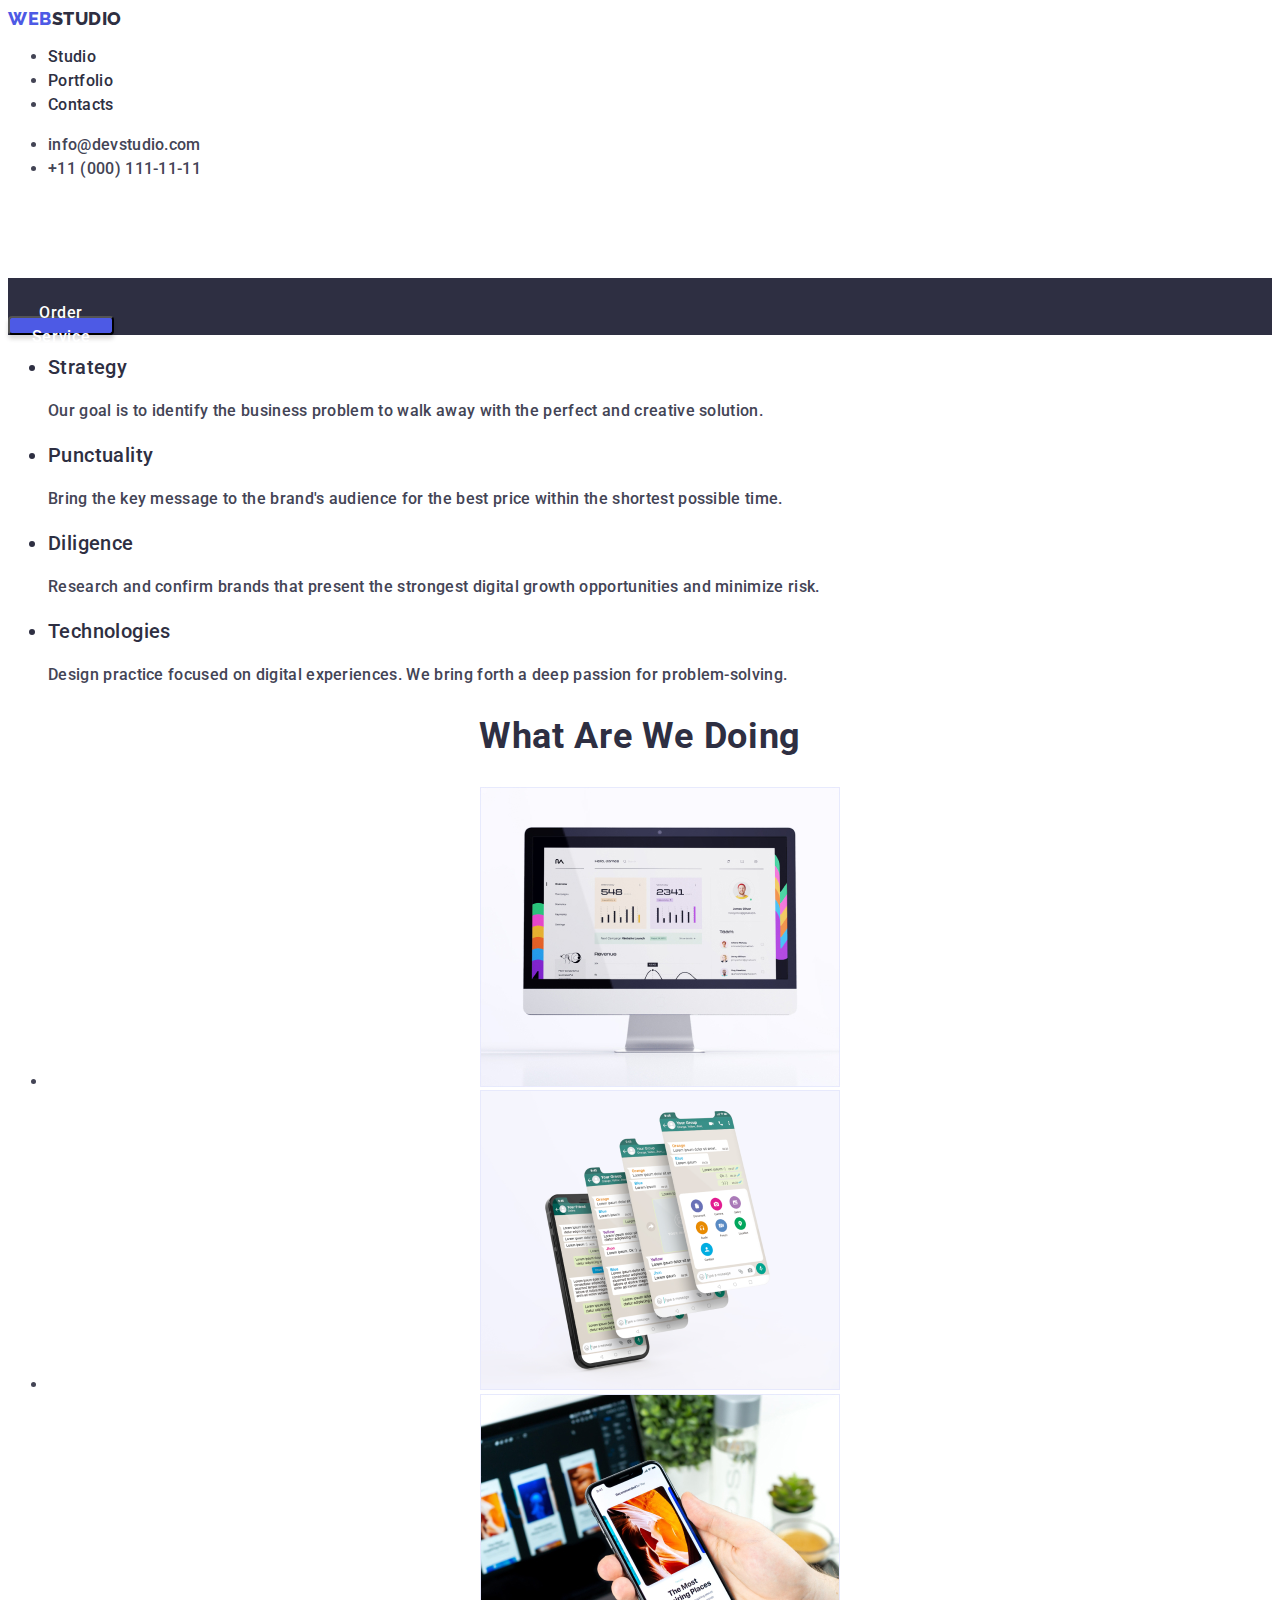
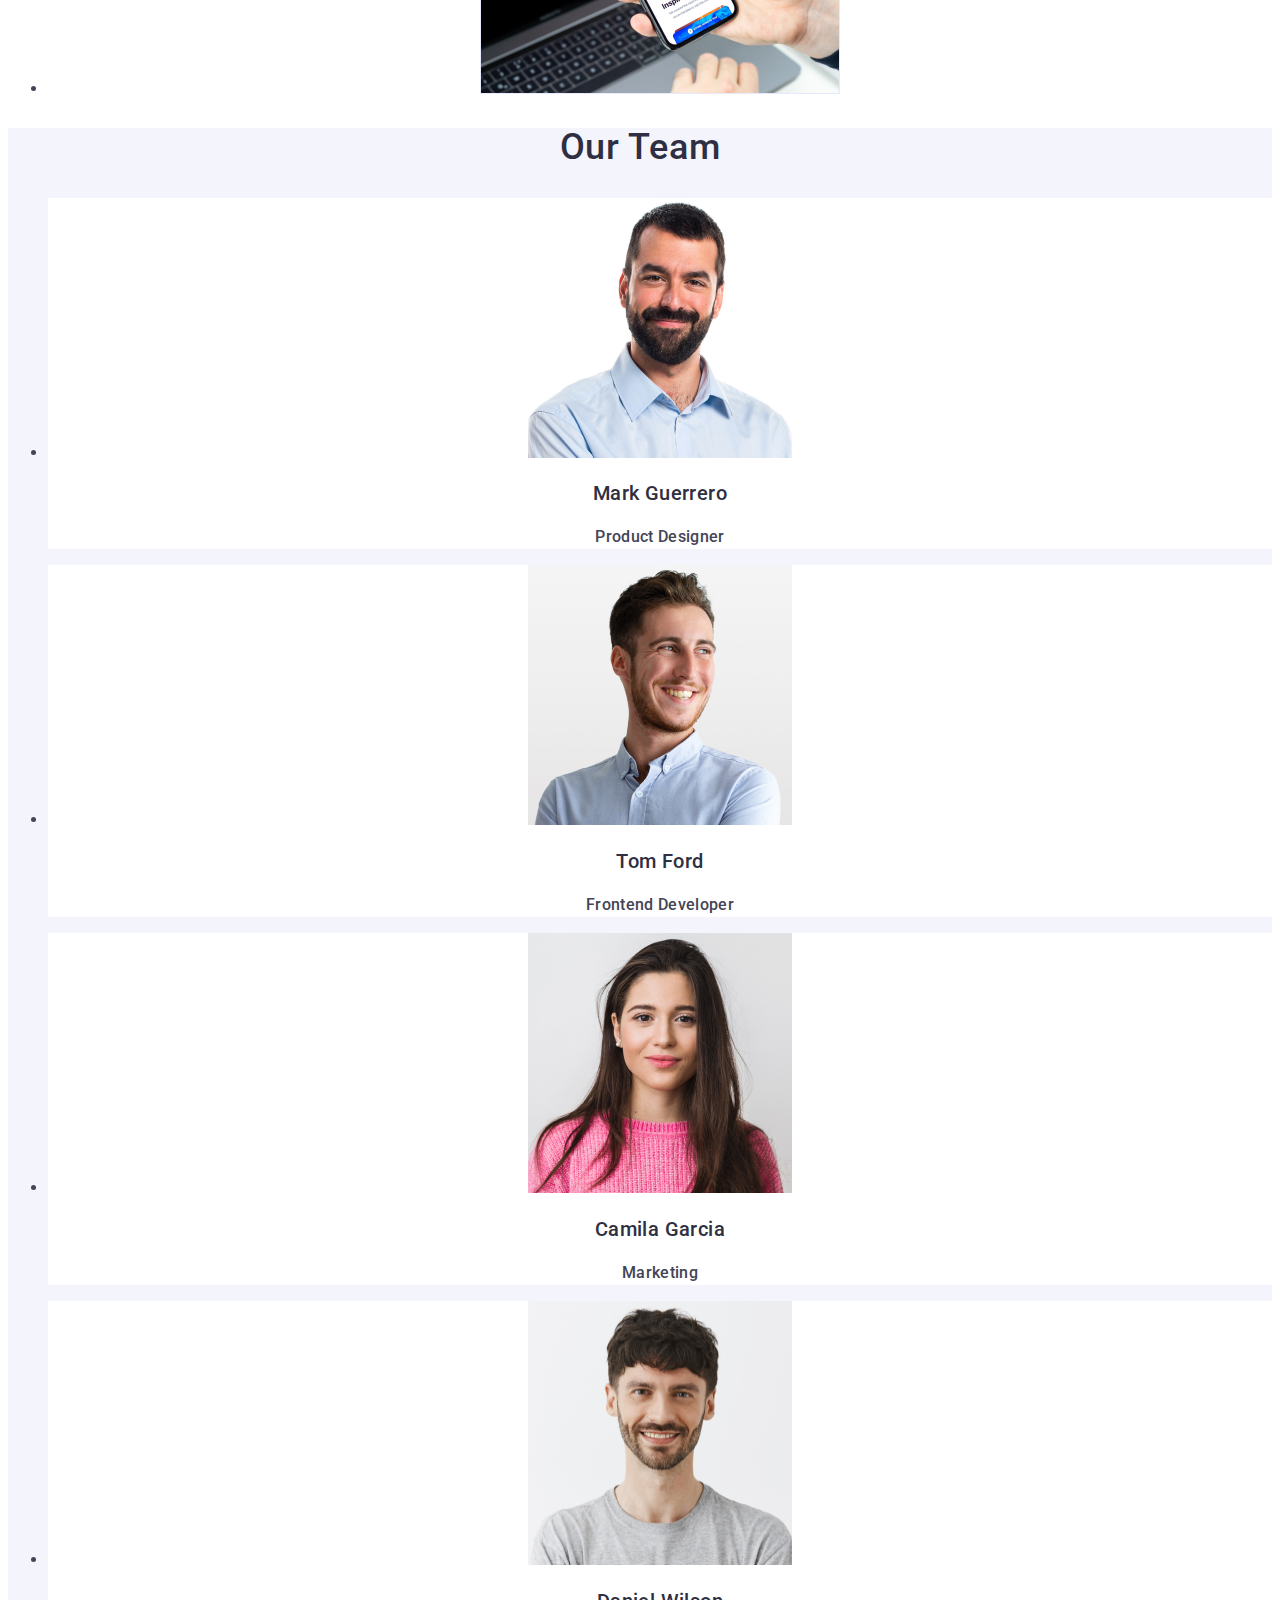
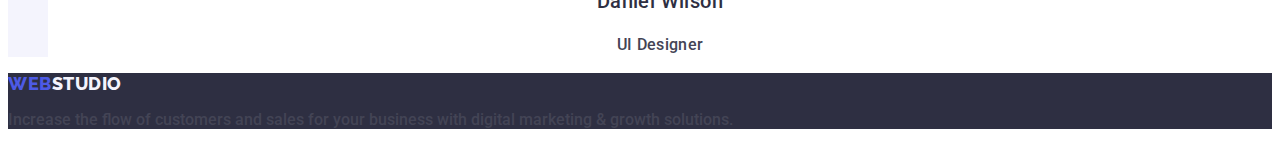
==== index.html @ 58e453e6 "1" ====
<!DOCTYPE html>


<head>
    <meta charset="UTF-8" />
    <meta http-equiv="X-UA-Compatible" content="IE=edge" />
    <meta name="viewport" content="width=device-width, initial-scale=1.0" />
    <title>WebStudio</title>
    <link rel="preconnect" href="https://fonts.googleapis.com">
    <link rel="preconnect" href="https://fonts.gstatic.com" crossorigin>
    <link href="https://fonts.googleapis.com/css2?family=Raleway:wght@800&family=Roboto:wght@500&display=swap"
        rel="stylesheet">
    <link rel="stylesheet" href="./css/styles.css">
</head>

<body>
    <header>
        <nav>
            <a class="link logo" href="./index.html">Web<span class="logo-right-header">Studio</span></a>
            <ul class="list">
                <li><a class="link link-list" href="./index.html">Studio</a></li>
                <li><a class="link link-list" href="./portfolio.html">Portfolio</a></li>
                <li><a class="link link-list" href="">Contacts</a></li>
            </ul>
        </nav>
        <address class="address">
            <ul class="list">
                <li><a class="link address-list" href="mailto:info@devstudio.com">info@devstudio.com</a></li>
                <li><a class="link address-list" href="tel:+110001111111">+11 (000) 111-11-11</a></li>
            </ul>
        </address>
    </header>
    <main>
        <section class="section-color">
            <h1 class="header-main">Effective Solutions for Your Business</h1>
            <button type="button" class="order-button">Order Service</button>
        </section>
        <section class="selection-2">
            <h2 hidden class="our-strengths">Our Strengths</h2>
            <ul class="list">
                <li>
                    <h3 class="our-strengths-list">Strategy</h3>
                    <p class="paragraf-strategy">
                        Our goal is to identify the business problem to walk away with the
                        perfect and creative solution.
                    </p>
                </li>
                <li>
                    <h3 class="our-strengths-list">Punctuality</h3>
                    <p class="paragraf-strategy">
                        Bring the key message to the brand's audience for the best price
                        within the shortest possible time.
                    </p>
                </li>
                <li>
                    <h3 class="our-strengths-list">Diligence</h3>
                    <p class="paragraf-strategy">
                        Research and confirm brands that present the strongest digital
                        growth opportunities and minimize risk.
                    </p>
                </li>
                <li>
                    <h3 class="our-strengths-list">Technologies</h3>
                    <p class="paragraf-strategy">
                        Design practice focused on digital experiences. We bring forth a
                        deep passion for problem-solving.
                    </p>
                </li>
            </ul>
        </section>
        <section class="section-three">
            <h2 class="what-doing">What are we doing</h2>
            <ul class="list">
                <li> <img src="./images/picture-1.jpg" alt="Ims" width="360" /></li>
                <li><img src="./images/picture-2.jpg" alt="chats" width="360" /></li>
                <li><img src="./images/picture-3.jpg" alt="article" width="360" /></li>
            </ul>
        </section>
        <section class="selection-four">
            <h2 class="our-team">Our Team</h2>
            <ul class="list">
                <li class="section-four-list">
                    <img src="./images/picture-4.jpg" alt="Teamcard1" width="264" />
                    <h3 class="selection-four-h">Mark Guerrero</h3>
                    <p class="paragraf-strategy">Product Designer</p>
                </li>
                <li class="section-four-list">
                    <img src="./images/picture-5.jpg" alt="Teamcard2" width="264" />
                    <h3 class="selection-four-h">Tom Ford</h3>
                    <p class="paragraf-strategy">Frontend Developer</p>
                </li>
                <li class="section-four-list">
                    <img src="./images/picture-6.jpg" alt="Photo marketing Camila Garcia" width="264" />
                    <h3 class="selection-four-h">Camila Garcia</h3>
                    <p class="paragraf-strategy">Marketing</p>
                </li>
                <li class="section-four-list">
                    <img src="./images/picture-7.jpg" alt="Daniel-Wilson" width="264" height="264" />
                    <h3 class="selection-four-h">Daniel Wilson</h3>
                    <p class="paragraf-strategy">UI Designer</p>
                </li>
            </ul>
        </section>
    </main>
    <footer class="footer">
        <a class="link logo" href="./index.html">Web<span class="logo-right-footer">Studio</span></a>
        <p>
            Increase the flow of customers and sales for your business with digital
            marketing & growth solutions.
        </p>
    </footer>
</body>

</html>
---- css/styles.css ----
:root {
        --white: #fff;
        --light-blue:#2E2F42;
    }

    .logo {
        letter-spacing: 0.03em;
        text-decoration: none;
        font-family: Raleway, sans-serif;
        font-weight: 800;
        font-size: 18px;
        line-height: 21px;
        line-height: 1.17;
        text-transform: uppercase;
        color: #4d5ae5;
    }

    .logo-right-header {
        color: #2e2f42;
        line-height: 1.17;
    }

    .logo-right-footer {
        color: #f4f4fd;
        line-height: 1.17;
    }

    .link {
        text-decoration: none;
    }

    .link a:hover {
        color: #404bbf;
    }

    .link a:focus {
        color: #404bbf;
    }

    .link-list {
        list-style: none;
        font-weight: 500;
        font-size: 16px;
        line-height: 1.5;
        letter-spacing: 0.02em;
        color: #2e2f42;
    }
   
    .header-main {
        background-color: var(--white);
        font-size: 56px;
        line-height: 1.07;
        text-align: center;
        letter-spacing: 0.02em;
        color: #ffffff;
    }

    .our-strengths-list {
        font-weight: 500;
        font-size: 20px;
        line-height: 1.2;
        letter-spacing: 0.02em;
        color: #2e2f42;
    }

    .what-doing {
        font-size: 36px;
        line-height: 1.11;
        text-align: center;
        letter-spacing: 0.02em;
        text-transform: capitalize;
        color: #2e2f42;
    }

    body {
        font-family: 'Roboto', sans-serif;
        background-color: var(--white);
        color: #434455;
        font-style: normal;
        font-weight: 500;
    }


    

    .link-studio:link {
        line-height: 1.5;
        letter-spacing: 0.02em;
        color: #2e2f42;
        text-decoration:none;
    }

    .address {
        font-style: normal;
    }
    .address-list {
        font-size: 16px;
        line-height: 1.5;
        letter-spacing: 0.02em;
        cOlor: #434455;
    }

    .address-list a:hover {
        color: #404bbf 
    }

    .address-list a:focus {
        color: #404bbf 
    }

    .order-button {
    width: 106px;
    height: 19px;
    font-family: 'Roboto';
    font-style: normal;
    font-weight: 600;
    font-size: 16px;
    line-height: 19px;
    display: flex;
    align-items: center;
    letter-spacing: 0.04em;
    color: #FFFFFF;
    flex: none;
    order: 0;
    flex-grow: 0;
    }

    .order-button a:hover {
    display: flex;
    display: flex;
    flex-direction: row;
    align-items: flex-start;
    padding: 16px 32px;
    gap: 10px;
    position: absolute;
    width: 170px;
    height: 51px;
    left: 20px;
    top: 88px;
    background: #4D5AE5;
    box-shadow: 0px 1px 6px rgba(46, 47, 66, 0.08), 0px 1px 1px rgba(46, 47, 66, 0.16), 0px 2px 1px rgba(46, 47, 66, 0.08);
    border-radius: 4px;
    }


    .contacts {
        font-size: 16px;
        line-height: 1.5;
        letter-spacing: 0.02em;
        color:#434455;
    }

    .section-color {
        background: var(--light-blue)
    }


    .footer {
        background: #2e2f42;
    }

    .selection-h1 {
        font-family: 'Roboto';
        font-style: normal;
        font-weight: 700;
        font-size: 56px;
        line-height: 60px;
        color: var(--white);
        text-align: center;
        letter-spacing: 0.02em;
        line-height: 1.07;
    }

    .order-button {
        font-family: "Roboto", sans-serif;
        cursor: pointer;
        font-style: normal;
        font-weight: 500;
        font-size: 16px;
        line-height: 1.5;
        background-color: #4D5AE5;
        box-shadow: 0px 4px 4px rgba(0, 0, 0, 0.15);
        border-radius: 4px;
        letter-spacing: 0.04em;
    }


    .our-team {
        font-family: 'Roboto';
        font-style: normal;
        font-weight: 500;
        font-size: 20px;
        color: #2e2f42;
        letter-spacing: 0.02em;
        font-size: 36px;
        line-height: 1.11;
    }

    .selection-2 {
        font-weight: 500;
        font-size: 20px;
        line-height: 1.2;
        letter-spacing: 0.02em;
        color: #2e2f42;
    }

    .selection-2-h1 {
        font-weight: 500;
        font-size: 20px;
        line-height: 1.2;
        letter-spacing: 0.02em;
    }

    .paragraf-strategy {
        line-height: 1.5;
        letter-spacing: 0.02em;
        font-size: 16px;
        color: #434455;
    }

    .section-three {
        line-height: 1.11;
        text-align: center;
        letter-spacing: 0.02em;
        text-transform: capitalize;
    }

    .selection-four {
        background-color: #F4F4FD;
        line-height: 1.11;
        text-align: center;
        letter-spacing: 0.02em;
        text-transform: capitalize;
    }

    .section-four-list {
        background-color: #FFFFFF;
    }

    .filter-button {
        font-family: "Roboto", sans-serif;
        font-weight: 500;
        font-size: 16px;
        line-height: 1.5;
        letter-spacing: 0.04em;
        color: #4d5ae5;
        background-color: #F4F4FD;
        cursor: pointer;
    }

    .portfolio-h3-sct {
        font-weight: 500;
        font-size: 20px;
        line-height: 1.2;
        letter-spacing: 0.02em;
        color: #2e2f42;
    }


    .selection-four-h {
        font-weight: 500;
        font-size: 20px;
        line-height: 1.2;
        letter-spacing: 0.02em;
        color: #2e2f42;
    }


    ghbdtn
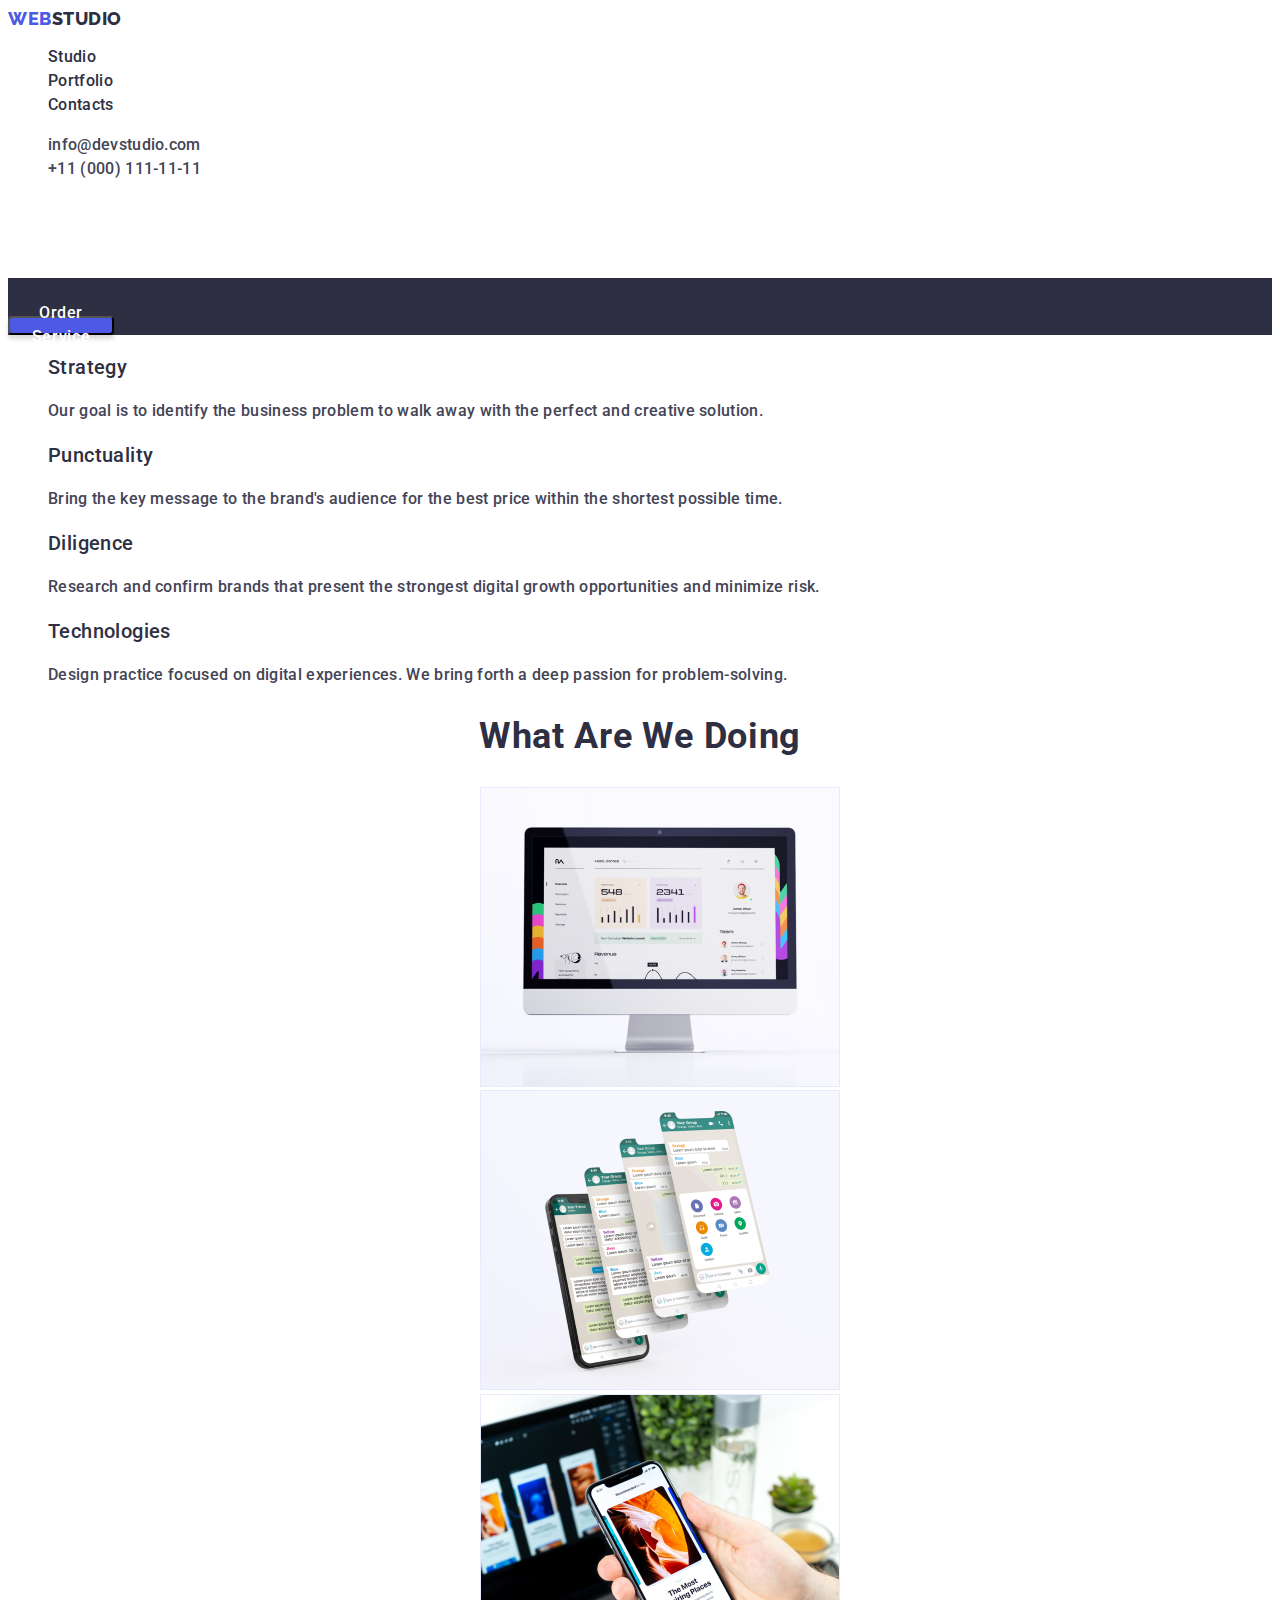
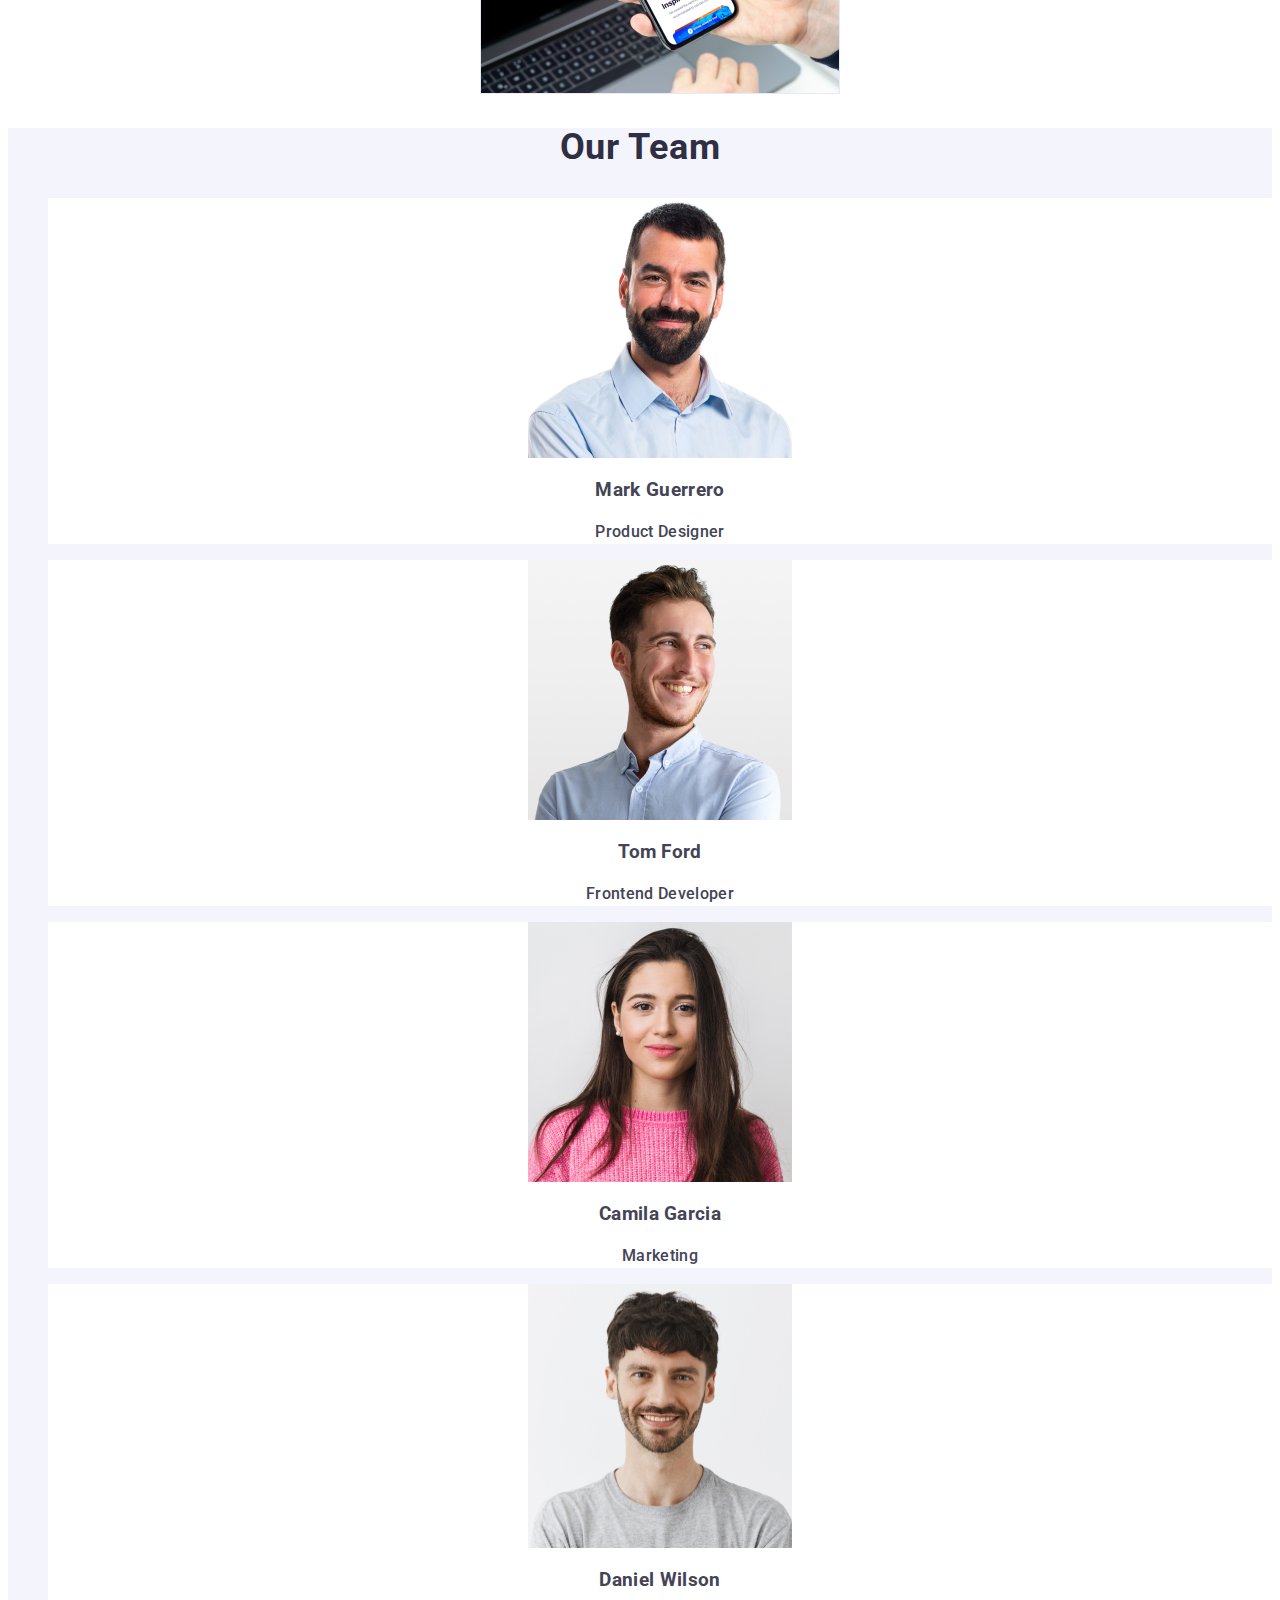
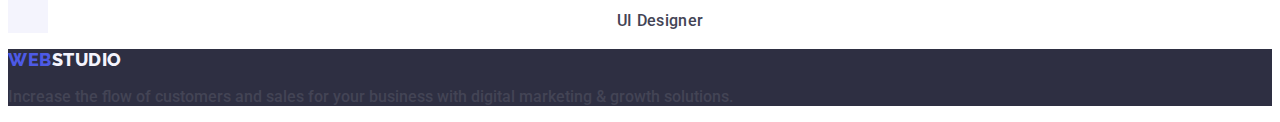
==== commit 1b082203: "1" ====
--- a/index.html
+++ b/index.html
@@ -1,5 +1,5 @@
 <!DOCTYPE html>
-
+<html lang="en">
 
 <head>
     <meta charset="UTF-8" />
@@ -31,11 +31,11 @@
         </address>
     </header>
     <main>
-        <section class="section-color">
-            <h1 class="header-main">Effective Solutions for Your Business</h1>
+        <section class="section-one">
+            <h1 class="section-one-h">Effective Solutions for Your Business</h1>
             <button type="button" class="order-button">Order Service</button>
         </section>
-        <section class="selection-2">
+        <section class="section-two">
             <h2 hidden class="our-strengths">Our Strengths</h2>
             <ul class="list">
                 <li>
@@ -69,7 +69,7 @@
             </ul>
         </section>
         <section class="section-three">
-            <h2 class="what-doing">What are we doing</h2>
+            <h2 class="section-three-h">What are we doing</h2>
             <ul class="list">
                 <li> <img src="./images/picture-1.jpg" alt="Ims" width="360" /></li>
                 <li><img src="./images/picture-2.jpg" alt="chats" width="360" /></li>
--- a/css/styles.css
+++ b/css/styles.css
@@ -46,7 +46,7 @@
         color: #2e2f42;
     }
    
-    .header-main {
+    .section-one-h {
         background-color: var(--white);
         font-size: 56px;
         line-height: 1.07;
@@ -63,7 +63,7 @@
         color: #2e2f42;
     }
 
-    .what-doing {
+    .section-three-h {
         font-size: 36px;
         line-height: 1.11;
         text-align: center;
@@ -150,7 +150,7 @@
         color:#434455;
     }
 
-    .section-color {
+    .section-one {
         background: var(--light-blue)
     }
 
@@ -186,29 +186,20 @@
 
 
     .our-team {
-        font-family: 'Roboto';
-        font-style: normal;
-        font-weight: 500;
-        font-size: 20px;
-        color: #2e2f42;
-        letter-spacing: 0.02em;
         font-size: 36px;
         line-height: 1.11;
-    }
-
-    .selection-2 {
+        text-align: center;
+        letter-spacing: 0.02em;
+        text-transform: capitalize;
+        color: #2e2f42;
+    }
+
+    .section-two {
         font-weight: 500;
         font-size: 20px;
         line-height: 1.2;
         letter-spacing: 0.02em;
         color: #2e2f42;
-    }
-
-    .selection-2-h1 {
-        font-weight: 500;
-        font-size: 20px;
-        line-height: 1.2;
-        letter-spacing: 0.02em;
     }
 
     .paragraf-strategy {
@@ -248,7 +239,12 @@
         cursor: pointer;
     }
 
-    .portfolio-h3-sct {
+    .list {
+        list-style: none;
+    }
+
+
+    .portfolio-list {
         font-weight: 500;
         font-size: 20px;
         line-height: 1.2;
@@ -257,13 +253,12 @@
     }
 
 
-    .selection-four-h {
-        font-weight: 500;
-        font-size: 20px;
-        line-height: 1.2;
-        letter-spacing: 0.02em;
-        color: #2e2f42;
-    }
-
-
-    ghbdtn+    .portfolio-list-p {
+        font-size: 16px;
+        line-height: 1.5;
+        letter-spacing: 0.02em;
+        color: #434455;
+    }
+
+
+    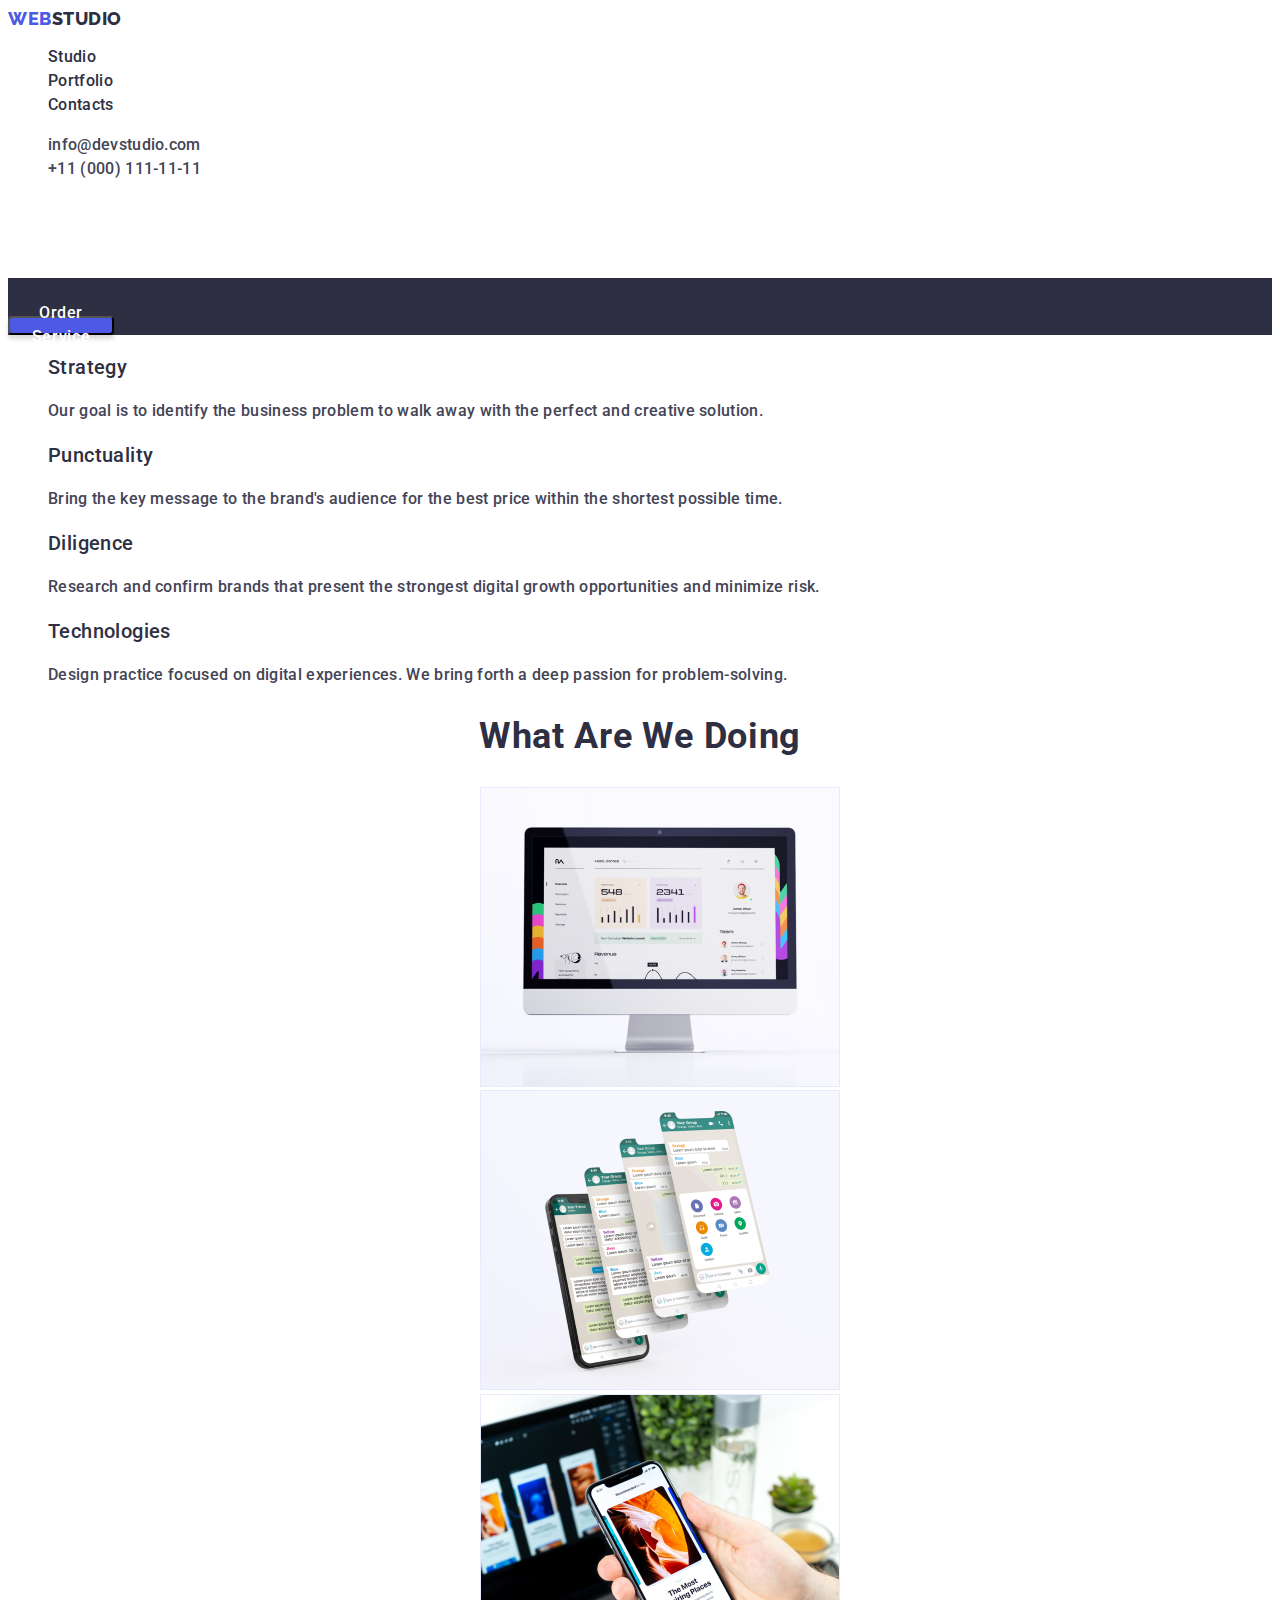
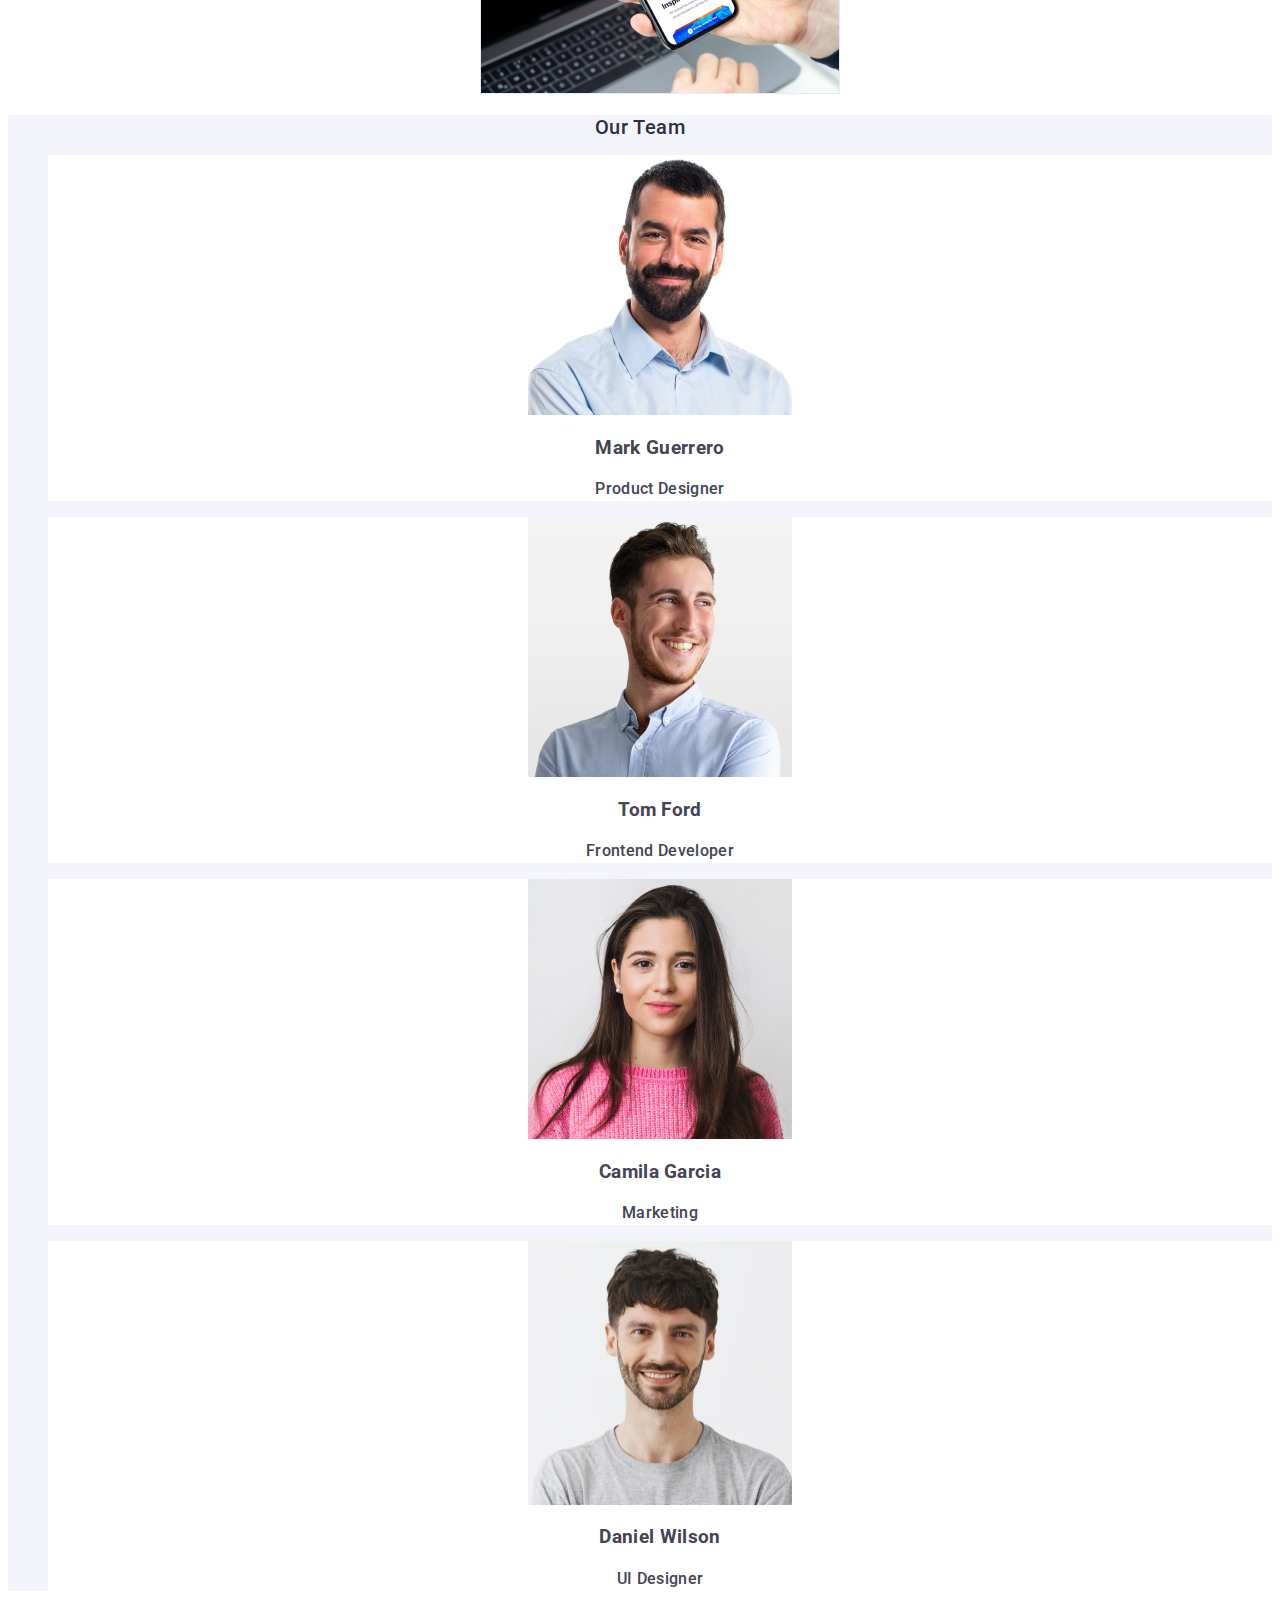
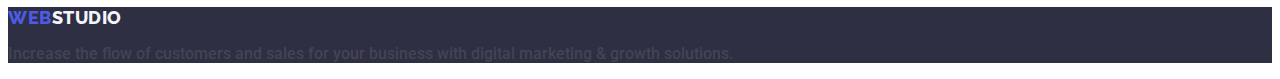
==== commit cae72c00: "1" ====
--- a/index.html
+++ b/index.html
@@ -36,32 +36,32 @@
             <button type="button" class="order-button">Order Service</button>
         </section>
         <section class="section-two">
-            <h2 hidden class="our-strengths">Our Strengths</h2>
+            <h2 hidden class="section-two-h">Our Strengths</h2>
             <ul class="list">
                 <li>
-                    <h3 class="our-strengths-list">Strategy</h3>
-                    <p class="paragraf-strategy">
+                    <h3 class="section-two-h">Strategy</h3>
+                    <p class="section-two-p">
                         Our goal is to identify the business problem to walk away with the
                         perfect and creative solution.
                     </p>
                 </li>
                 <li>
-                    <h3 class="our-strengths-list">Punctuality</h3>
-                    <p class="paragraf-strategy">
+                    <h3 class="section-two-h">Punctuality</h3>
+                    <p class="section-two-p">
                         Bring the key message to the brand's audience for the best price
                         within the shortest possible time.
                     </p>
                 </li>
                 <li>
-                    <h3 class="our-strengths-list">Diligence</h3>
-                    <p class="paragraf-strategy">
+                    <h3 class="section-two-h">Diligence</h3>
+                    <p class="section-two-p">
                         Research and confirm brands that present the strongest digital
                         growth opportunities and minimize risk.
                     </p>
                 </li>
                 <li>
-                    <h3 class="our-strengths-list">Technologies</h3>
-                    <p class="paragraf-strategy">
+                    <h3 class="section-two-h">Technologies</h3>
+                    <p class="section-two-p">
                         Design practice focused on digital experiences. We bring forth a
                         deep passion for problem-solving.
                     </p>
@@ -77,27 +77,27 @@
             </ul>
         </section>
         <section class="selection-four">
-            <h2 class="our-team">Our Team</h2>
+            <h2 class="section-four-h">Our Team</h2>
             <ul class="list">
                 <li class="section-four-list">
                     <img src="./images/picture-4.jpg" alt="Teamcard1" width="264" />
                     <h3 class="selection-four-h">Mark Guerrero</h3>
-                    <p class="paragraf-strategy">Product Designer</p>
+                    <p class="section-two-p">Product Designer</p>
                 </li>
                 <li class="section-four-list">
                     <img src="./images/picture-5.jpg" alt="Teamcard2" width="264" />
                     <h3 class="selection-four-h">Tom Ford</h3>
-                    <p class="paragraf-strategy">Frontend Developer</p>
+                    <p class="section-two-p">Frontend Developer</p>
                 </li>
                 <li class="section-four-list">
                     <img src="./images/picture-6.jpg" alt="Photo marketing Camila Garcia" width="264" />
                     <h3 class="selection-four-h">Camila Garcia</h3>
-                    <p class="paragraf-strategy">Marketing</p>
+                    <p class="section-two-p">Marketing</p>
                 </li>
                 <li class="section-four-list">
                     <img src="./images/picture-7.jpg" alt="Daniel-Wilson" width="264" height="264" />
                     <h3 class="selection-four-h">Daniel Wilson</h3>
-                    <p class="paragraf-strategy">UI Designer</p>
+                    <p class="section-two-p">UI Designer</p>
                 </li>
             </ul>
         </section>
--- a/css/styles.css
+++ b/css/styles.css
@@ -55,7 +55,7 @@
         color: #ffffff;
     }
 
-    .our-strengths-list {
+    .section-two-h {
         font-weight: 500;
         font-size: 20px;
         line-height: 1.2;
@@ -69,6 +69,14 @@
         text-align: center;
         letter-spacing: 0.02em;
         text-transform: capitalize;
+        color: #2e2f42;
+    }
+
+    .section-four-h {
+        font-weight: 500;
+        font-size: 20px;
+        line-height: 1.2;
+        letter-spacing: 0.02em;
         color: #2e2f42;
     }
 
@@ -202,7 +210,7 @@
         color: #2e2f42;
     }
 
-    .paragraf-strategy {
+    .section-two-p {
         line-height: 1.5;
         letter-spacing: 0.02em;
         font-size: 16px;
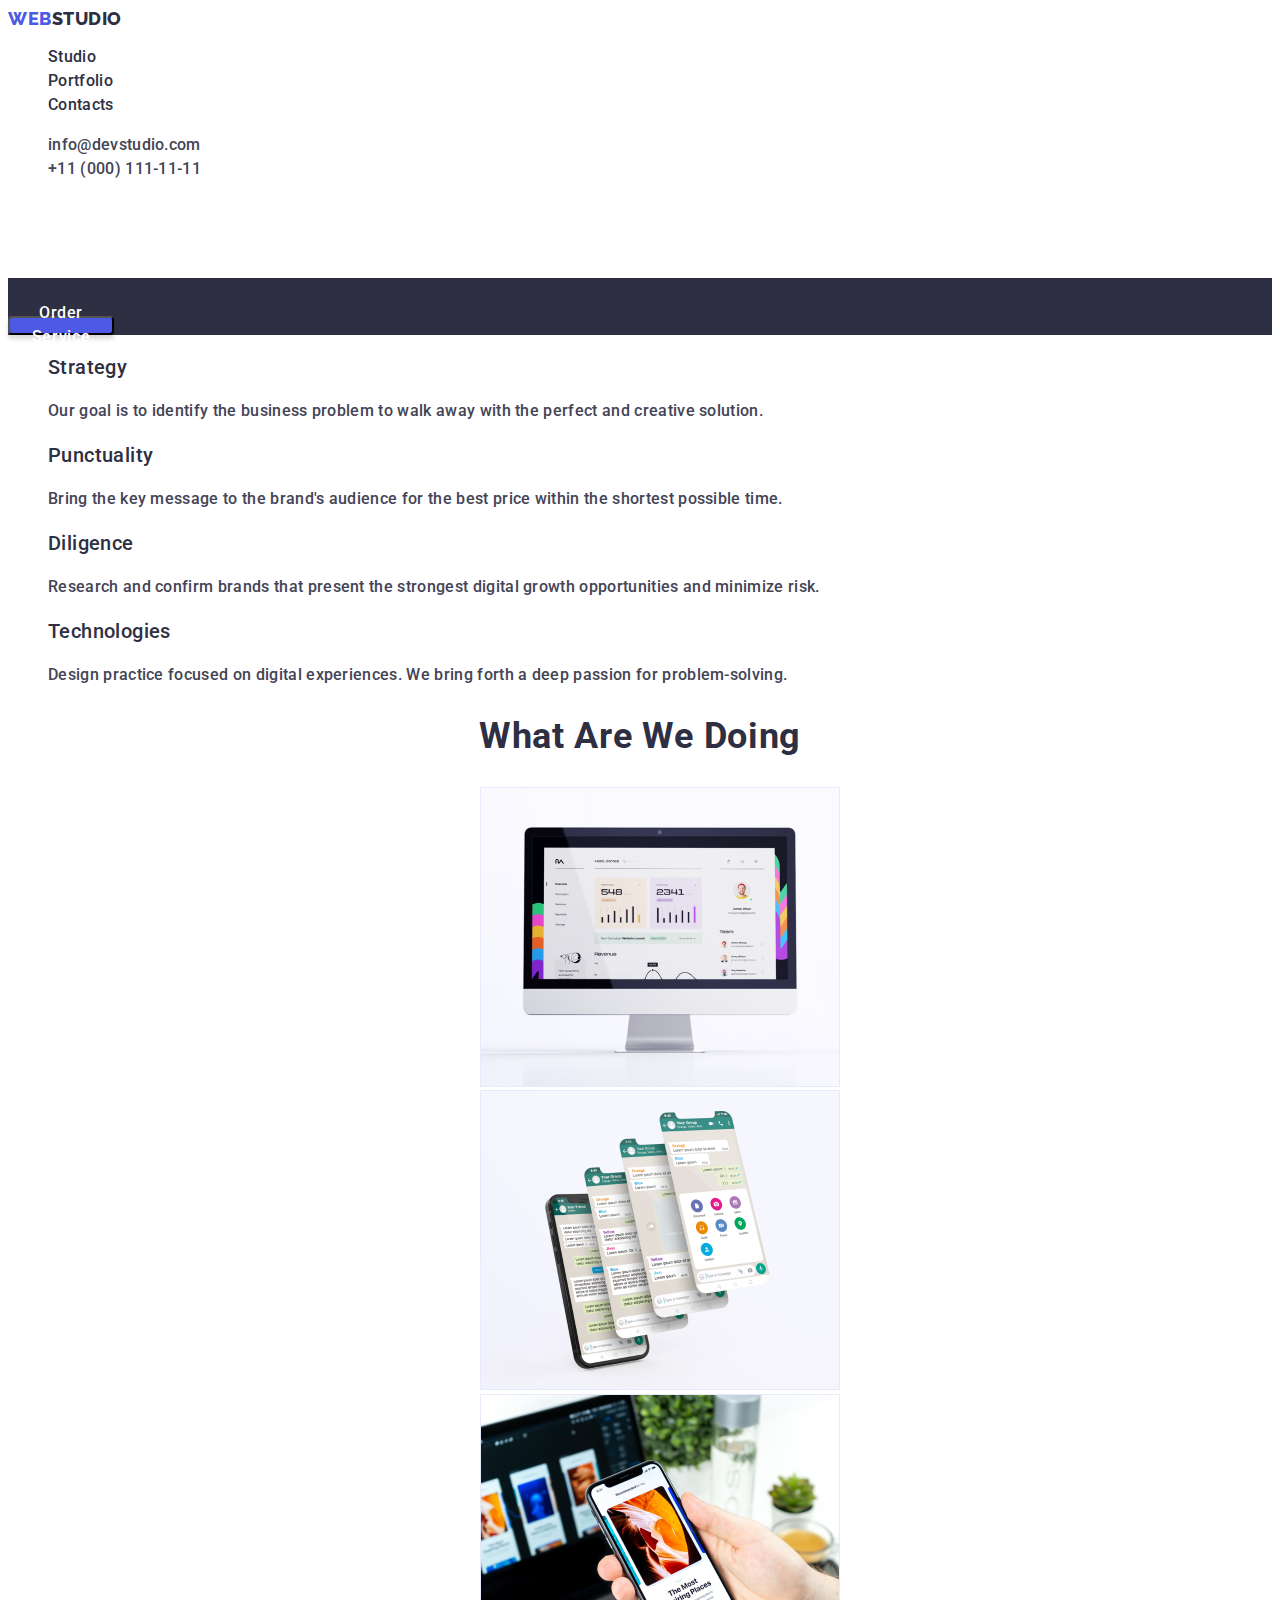
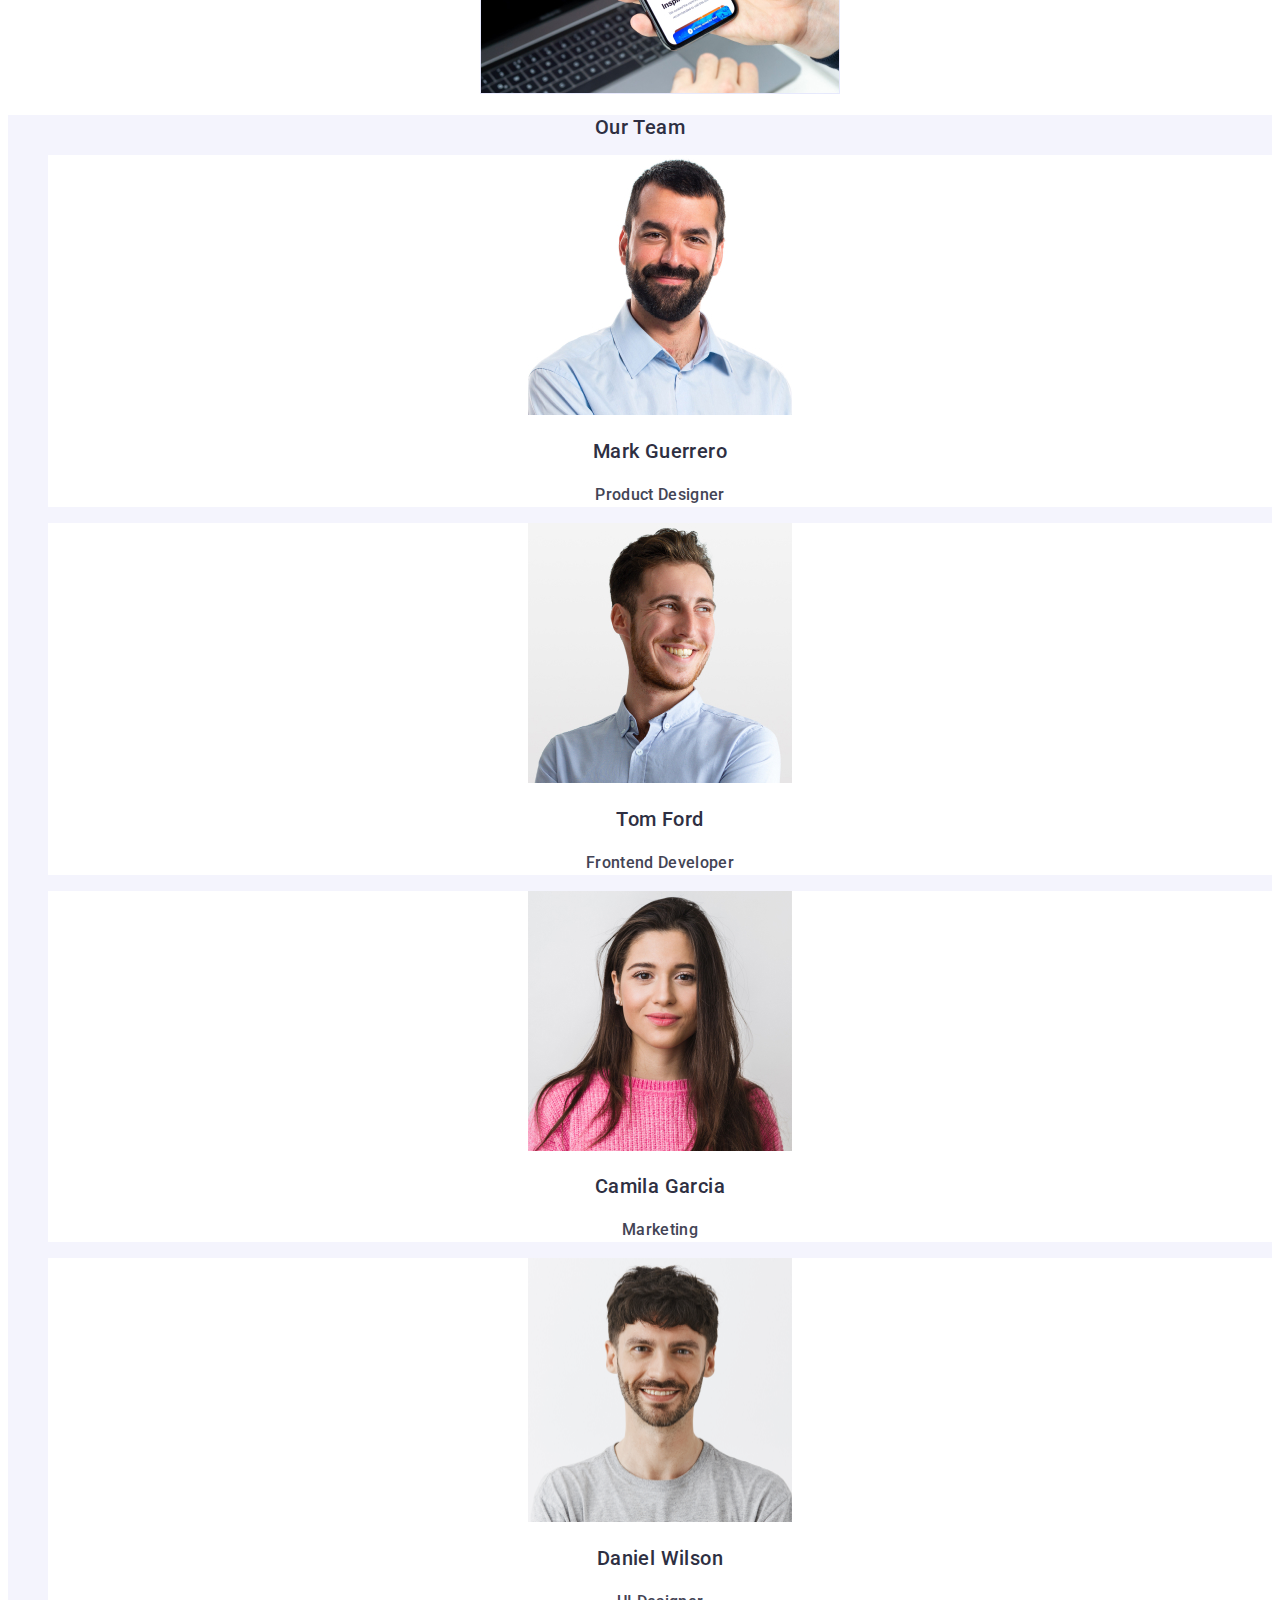
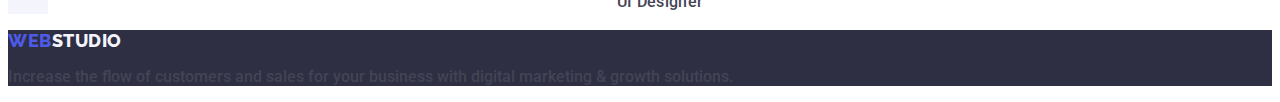
==== commit ec8d398f: "1" ====
--- a/index.html
+++ b/index.html
@@ -36,31 +36,31 @@
             <button type="button" class="order-button">Order Service</button>
         </section>
         <section class="section-two">
-            <h2 hidden class="section-two-h">Our Strengths</h2>
+            <h2 hidden class="section-two-four-h">Our Strengths</h2>
             <ul class="list">
                 <li>
-                    <h3 class="section-two-h">Strategy</h3>
+                    <h3 class="section-two-four-h">Strategy</h3>
                     <p class="section-two-p">
                         Our goal is to identify the business problem to walk away with the
                         perfect and creative solution.
                     </p>
                 </li>
                 <li>
-                    <h3 class="section-two-h">Punctuality</h3>
+                    <h3 class="section-two-four-h">Punctuality</h3>
                     <p class="section-two-p">
                         Bring the key message to the brand's audience for the best price
                         within the shortest possible time.
                     </p>
                 </li>
                 <li>
-                    <h3 class="section-two-h">Diligence</h3>
+                    <h3 class="section-two-four-h">Diligence</h3>
                     <p class="section-two-p">
                         Research and confirm brands that present the strongest digital
                         growth opportunities and minimize risk.
                     </p>
                 </li>
                 <li>
-                    <h3 class="section-two-h">Technologies</h3>
+                    <h3 class="section-two-four-h">Technologies</h3>
                     <p class="section-two-p">
                         Design practice focused on digital experiences. We bring forth a
                         deep passion for problem-solving.
@@ -81,22 +81,22 @@
             <ul class="list">
                 <li class="section-four-list">
                     <img src="./images/picture-4.jpg" alt="Teamcard1" width="264" />
-                    <h3 class="selection-four-h">Mark Guerrero</h3>
+                    <h3 class="section-two-four-h">Mark Guerrero</h3>
                     <p class="section-two-p">Product Designer</p>
                 </li>
                 <li class="section-four-list">
                     <img src="./images/picture-5.jpg" alt="Teamcard2" width="264" />
-                    <h3 class="selection-four-h">Tom Ford</h3>
+                    <h3 class="section-two-four-h">Tom Ford</h3>
                     <p class="section-two-p">Frontend Developer</p>
                 </li>
                 <li class="section-four-list">
                     <img src="./images/picture-6.jpg" alt="Photo marketing Camila Garcia" width="264" />
-                    <h3 class="selection-four-h">Camila Garcia</h3>
+                    <h3 class="section-two-four-h">Camila Garcia</h3>
                     <p class="section-two-p">Marketing</p>
                 </li>
                 <li class="section-four-list">
                     <img src="./images/picture-7.jpg" alt="Daniel-Wilson" width="264" height="264" />
-                    <h3 class="selection-four-h">Daniel Wilson</h3>
+                    <h3 class="section-two-four-h">Daniel Wilson</h3>
                     <p class="section-two-p">UI Designer</p>
                 </li>
             </ul>
--- a/css/styles.css
+++ b/css/styles.css
@@ -55,7 +55,7 @@
         color: #ffffff;
     }
 
-    .section-two-h {
+    .section-two-four-h {
         font-weight: 500;
         font-size: 20px;
         line-height: 1.2;
@@ -73,12 +73,15 @@
     }
 
     .section-four-h {
-        font-weight: 500;
-        font-size: 20px;
-        line-height: 1.2;
-        letter-spacing: 0.02em;
-        color: #2e2f42;
-    }
+        font-size: 36px;
+        line-height: 1.11;
+        font-weight: 500;
+        font-size: 20px;
+        line-height: 1.2;
+        letter-spacing: 0.02em;
+        color: #2e2f42;
+    }
+
 
     body {
         font-family: 'Roboto', sans-serif;
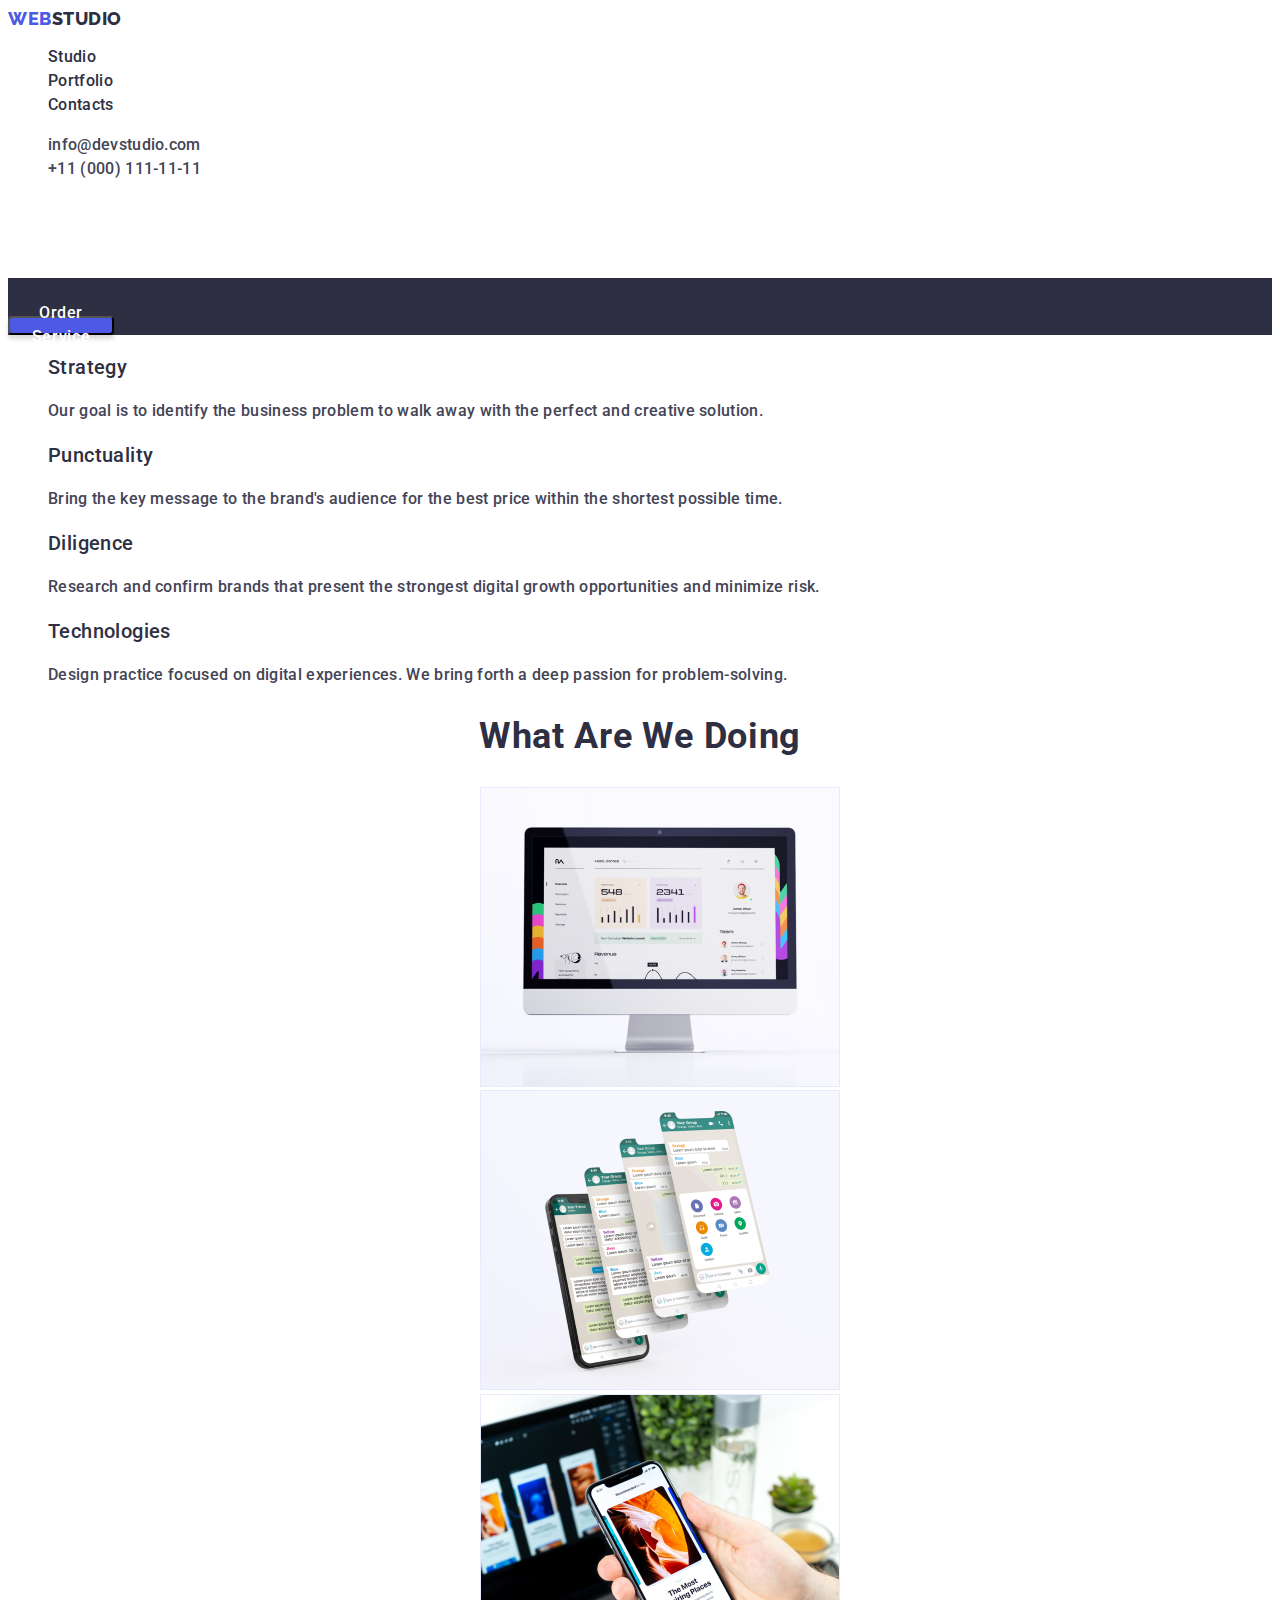
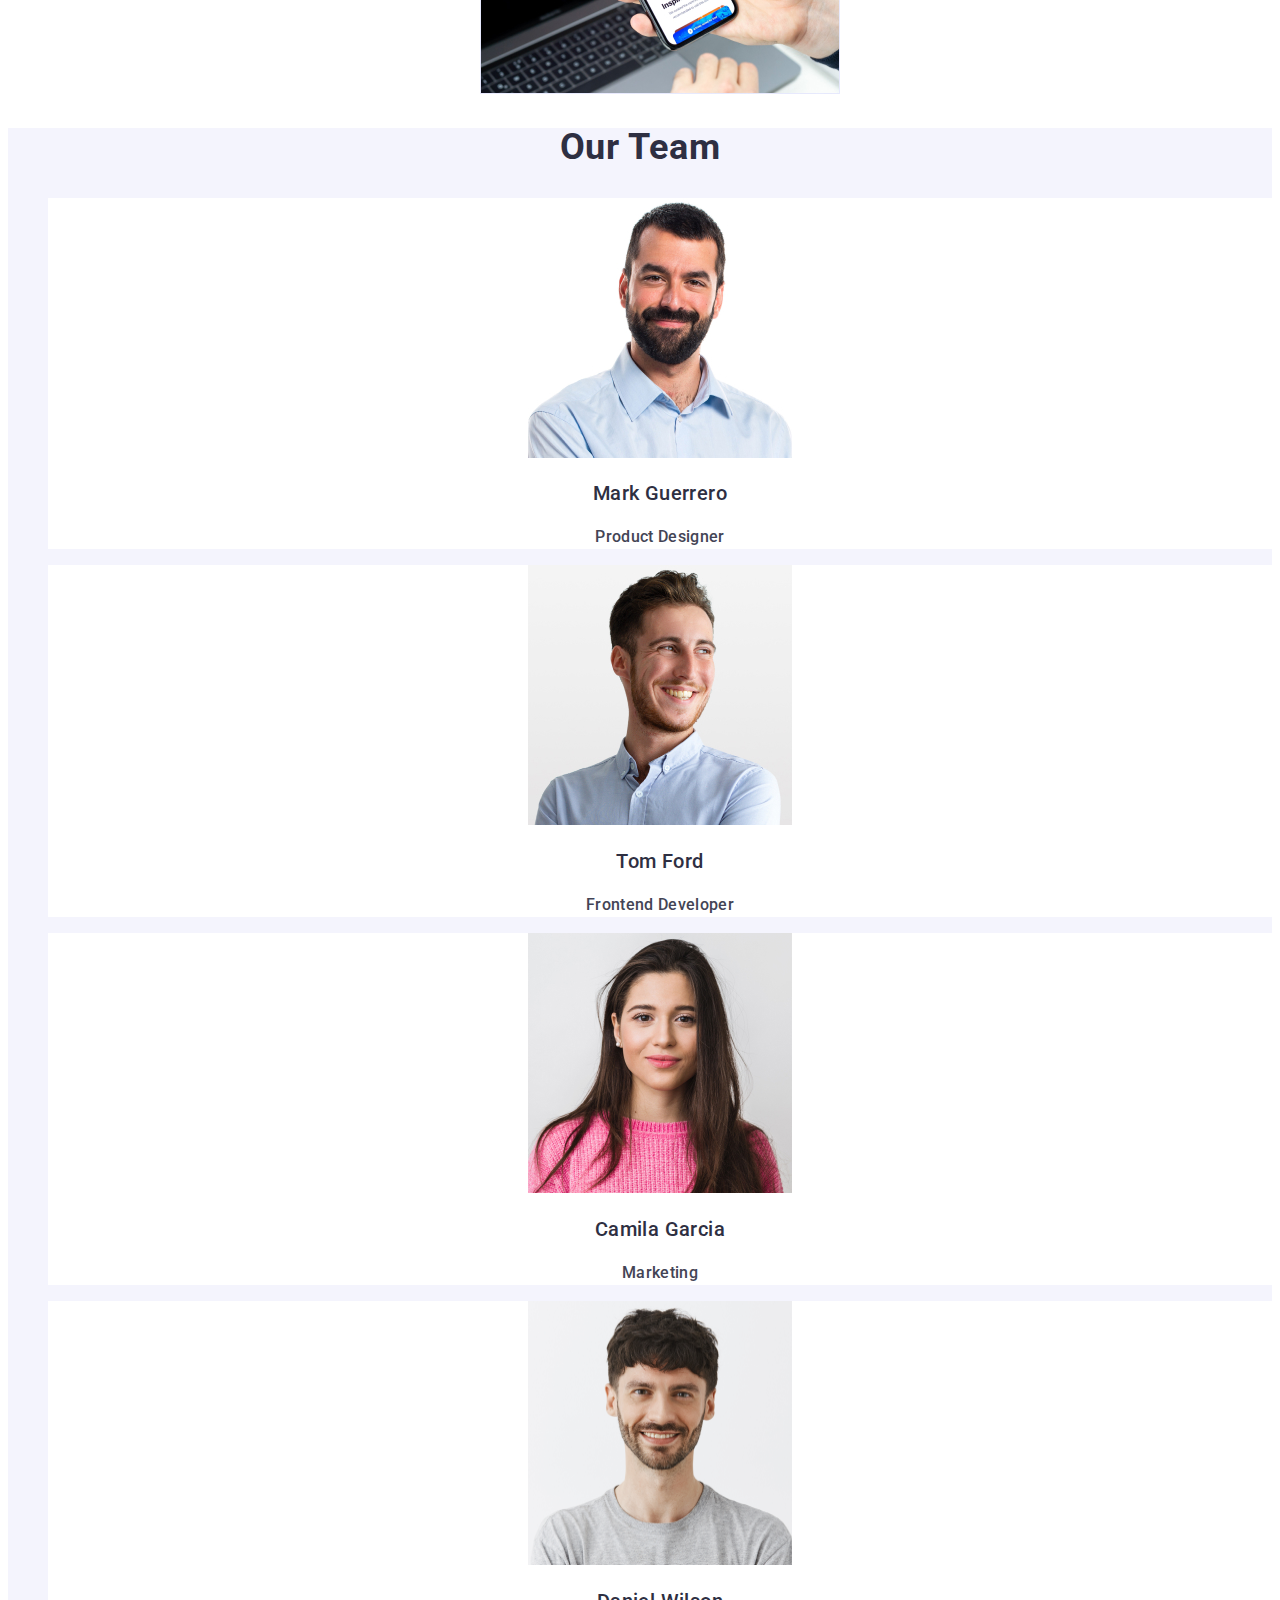
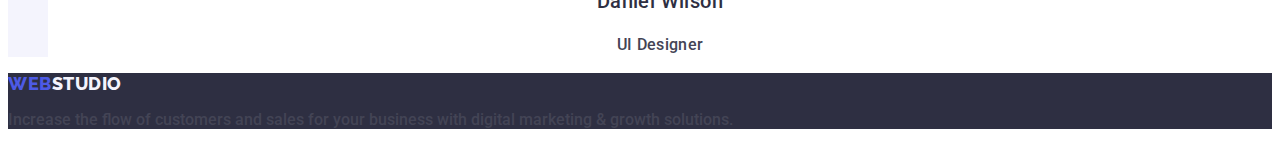
==== commit b8a58797: "1" ====
--- a/index.html
+++ b/index.html
@@ -76,7 +76,7 @@
                 <li><img src="./images/picture-3.jpg" alt="article" width="360" /></li>
             </ul>
         </section>
-        <section class="selection-four">
+        <section class="section-four">
             <h2 class="section-four-h">Our Team</h2>
             <ul class="list">
                 <li class="section-four-list">
--- a/css/styles.css
+++ b/css/styles.css
@@ -75,10 +75,9 @@
     .section-four-h {
         font-size: 36px;
         line-height: 1.11;
-        font-weight: 500;
-        font-size: 20px;
-        line-height: 1.2;
-        letter-spacing: 0.02em;
+        text-align: center;
+        letter-spacing: 0.02em;
+        text-transform: capitalize;
         color: #2e2f42;
     }
 
@@ -227,7 +226,7 @@
         text-transform: capitalize;
     }
 
-    .selection-four {
+    .section-four {
         background-color: #F4F4FD;
         line-height: 1.11;
         text-align: center;
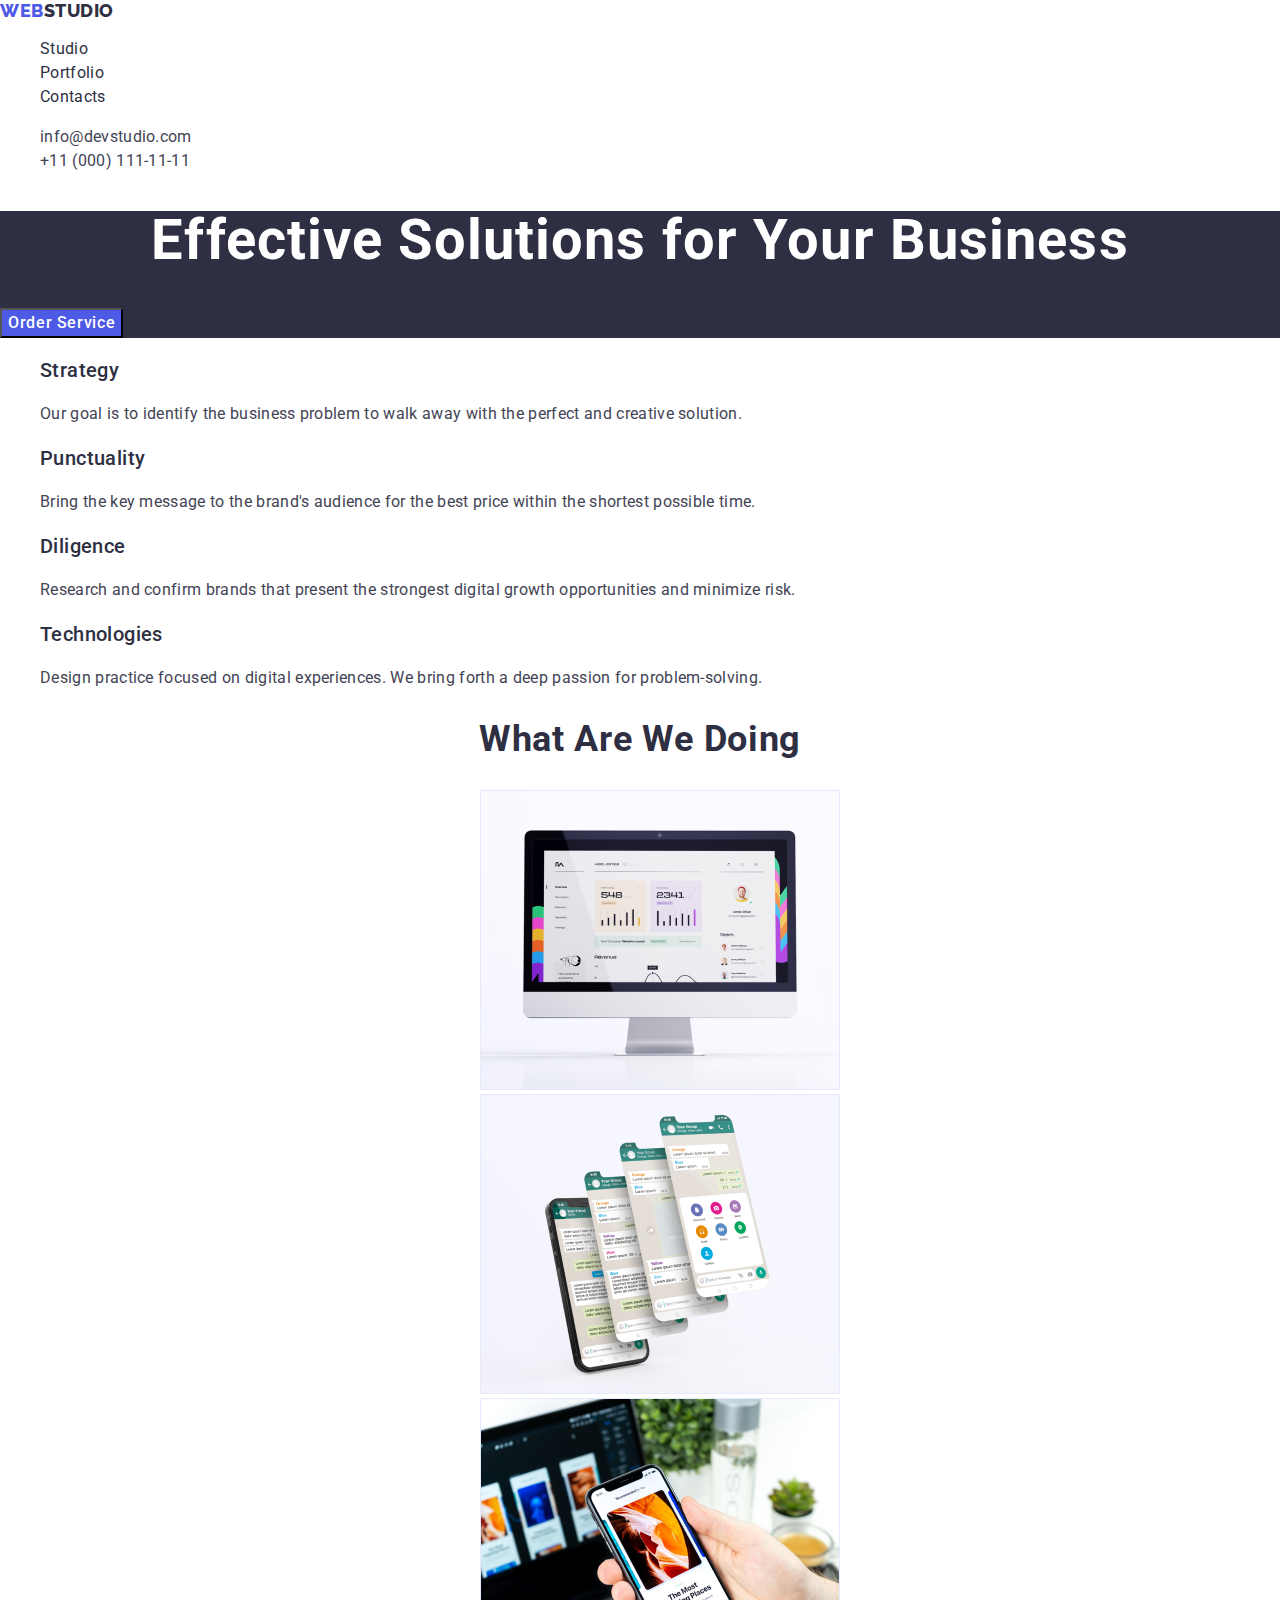
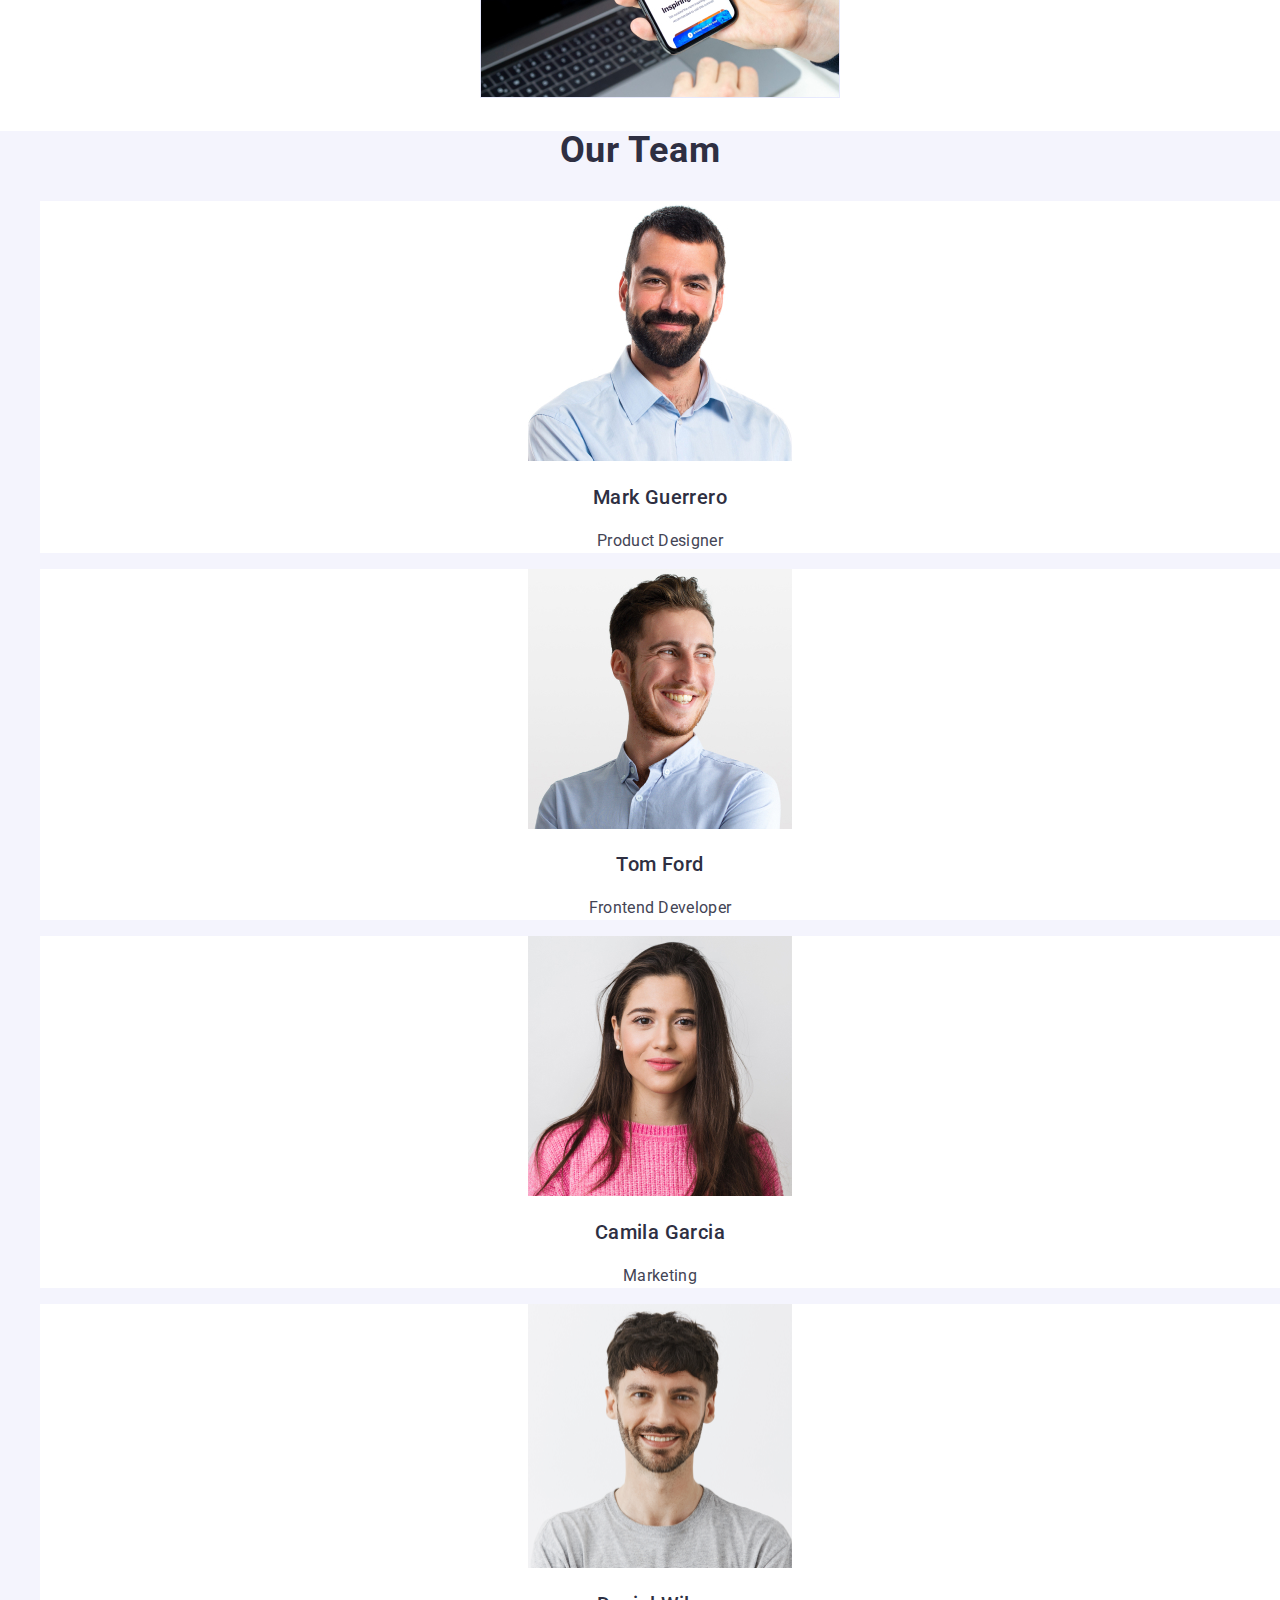
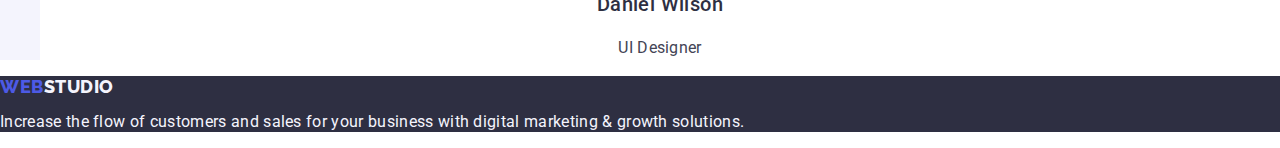
==== commit 68b6cc78: "t" ====
--- a/index.html
+++ b/index.html
@@ -6,10 +6,12 @@
     <meta http-equiv="X-UA-Compatible" content="IE=edge" />
     <meta name="viewport" content="width=device-width, initial-scale=1.0" />
     <title>WebStudio</title>
-    <link rel="preconnect" href="https://fonts.googleapis.com">
-    <link rel="preconnect" href="https://fonts.gstatic.com" crossorigin>
-    <link href="https://fonts.googleapis.com/css2?family=Raleway:wght@800&family=Roboto:wght@500&display=swap"
-        rel="stylesheet">
+    <link rel="preconnect" href="https://fonts.googleapis.com" />
+    <link rel="preconnect" href="https://fonts.gstatic.com" crossorigin />
+    <link
+        href="https://fonts.googleapis.com/css2?family=Raleway:wght@800&family=Roboto:wght@400;500;700;900&display=swap"
+        rel="stylesheet" />
+    <link rel="stylesheet" href="https://cdn.jsdelivr.net/npm/modern-normalize@1.1.0/modern-normalize.min.css" />
     <link rel="stylesheet" href="./css/styles.css">
 </head>
 
@@ -104,7 +106,7 @@
     </main>
     <footer class="footer">
         <a class="link logo" href="./index.html">Web<span class="logo-right-footer">Studio</span></a>
-        <p>
+        <p class="footer-p">
             Increase the flow of customers and sales for your business with digital
             marketing & growth solutions.
         </p>
--- a/css/styles.css
+++ b/css/styles.css
@@ -29,26 +29,53 @@
         text-decoration: none;
     }
 
-    .link a:hover {
-        color: #404bbf;
-    }
-
-    .link a:focus {
+    .address-list:hover {
+        color: #404bbf;
+    }
+
+    .address-list:focus {
         color: #404bbf;
     }
 
     .link-list {
         list-style: none;
-        font-weight: 500;
-        font-size: 16px;
-        line-height: 1.5;
-        letter-spacing: 0.02em;
-        color: #2e2f42;
+        font-weight: 400;
+        font-size: 16px;
+        line-height: 1.5;
+        letter-spacing: 0.02em;
+        color: #2e2f42;
+    }
+
+    .link-list:hover {
+        color: #404bbf;
+    }
+
+    .link-list:focus {
+        color: #404bbf;
+    }
+
+    .order-button:hover {
+        background-color: #404BBF;
+    }
+
+    .order-button:focus {
+        background-color: #404BBF;
+    }
+
+    .filter-button:hover {
+        color: #FFFFFF;
+        background-color: #404BBF;
+    }
+
+    .filter-button:focus {
+        color: #FFFFFF;
+        background-color: #404BBF;
     }
    
     .section-one-h {
-        background-color: var(--white);
+        font-weight: 700;
         font-size: 56px;
+        font-weight: 700;
         line-height: 1.07;
         text-align: center;
         letter-spacing: 0.02em;
@@ -64,6 +91,7 @@
     }
 
     .section-three-h {
+        font-weight: 700;
         font-size: 36px;
         line-height: 1.11;
         text-align: center;
@@ -73,6 +101,7 @@
     }
 
     .section-four-h {
+        font-weight: 700;
         font-size: 36px;
         line-height: 1.11;
         text-align: center;
@@ -86,12 +115,8 @@
         font-family: 'Roboto', sans-serif;
         background-color: var(--white);
         color: #434455;
-        font-style: normal;
-        font-weight: 500;
-    }
-
-
-    
+    }
+
 
     .link-studio:link {
         line-height: 1.5;
@@ -104,6 +129,7 @@
         font-style: normal;
     }
     .address-list {
+        font-weight: 400;
         font-size: 16px;
         line-height: 1.5;
         letter-spacing: 0.02em;
@@ -119,37 +145,14 @@
     }
 
     .order-button {
-    width: 106px;
-    height: 19px;
-    font-family: 'Roboto';
-    font-style: normal;
-    font-weight: 600;
-    font-size: 16px;
-    line-height: 19px;
-    display: flex;
-    align-items: center;
-    letter-spacing: 0.04em;
-    color: #FFFFFF;
-    flex: none;
-    order: 0;
-    flex-grow: 0;
-    }
-
-    .order-button a:hover {
-    display: flex;
-    display: flex;
-    flex-direction: row;
-    align-items: flex-start;
-    padding: 16px 32px;
-    gap: 10px;
-    position: absolute;
-    width: 170px;
-    height: 51px;
-    left: 20px;
-    top: 88px;
-    background: #4D5AE5;
-    box-shadow: 0px 1px 6px rgba(46, 47, 66, 0.08), 0px 1px 1px rgba(46, 47, 66, 0.16), 0px 2px 1px rgba(46, 47, 66, 0.08);
-    border-radius: 4px;
+        color: #FFFFFF;
+        background-color: #4D5AE5;
+        font-family: "Roboto", sans-serif;
+        font-weight: 500;
+        font-size: 16px;
+        line-height: 1.5;
+        letter-spacing: 0.04em;
+        cursor: pointer;        
     }
 
 
@@ -167,6 +170,7 @@
 
     .footer {
         background: #2e2f42;
+        color: #F4F4FD;
     }
 
     .selection-h1 {
@@ -181,20 +185,6 @@
         line-height: 1.07;
     }
 
-    .order-button {
-        font-family: "Roboto", sans-serif;
-        cursor: pointer;
-        font-style: normal;
-        font-weight: 500;
-        font-size: 16px;
-        line-height: 1.5;
-        background-color: #4D5AE5;
-        box-shadow: 0px 4px 4px rgba(0, 0, 0, 0.15);
-        border-radius: 4px;
-        letter-spacing: 0.04em;
-    }
-
-
     .our-team {
         font-size: 36px;
         line-height: 1.11;
@@ -213,6 +203,7 @@
     }
 
     .section-two-p {
+        font-weight: 400;
         line-height: 1.5;
         letter-spacing: 0.02em;
         font-size: 16px;
@@ -264,11 +255,17 @@
 
 
     .portfolio-list-p {
+        font-weight: 700;
         font-size: 16px;
         line-height: 1.5;
         letter-spacing: 0.02em;
         color: #434455;
     }
 
-
-    +    .footer-p {
+        font-weight: 400;
+        Font size: 16px;
+        Line height: 24px;
+        letter-spacing: 0.02em;
+        color: #F4F4FD;
+    }